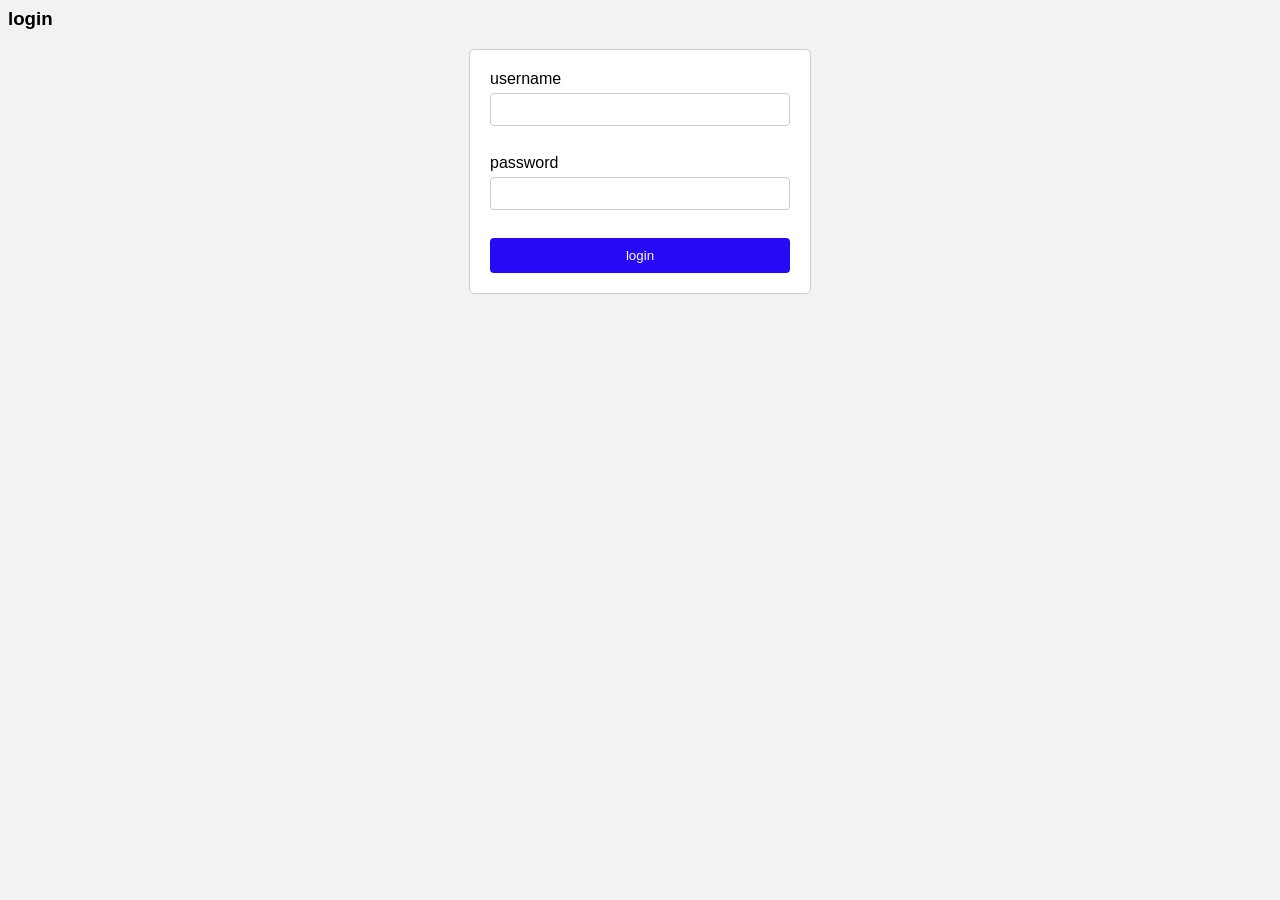
==== index.html @ 612e5d42 "Rename index.html.html to index.html" ====
<html>
<head>
    <title>login authentication system</title>
    <link rel="stylesheet" href="style.css">
    
    </head>
<body>
    <form name = f1>
        <h3>login</h3>
        <div class = "container">
            <label for = "username">username</label>
            <input type = "text" id = "username" name = "username" required>
            <br><br>
            <label for = "password">password</label>
            <input type = "password" id = "password" name = "password" required>
            <br><br>
            <button type = "submit" onclick="login()">login</button>
    </form>
    <script src="script.js"></script>
        </body>
</html>
---- style.css ----
body {
            font-family: Arial, sans-serif;
            background-color: #f2f2f2;
        }
        .h3 {
            text-align: center;
            color: #333;
        }
    .container {
    width: 300px;
    margin: 0 auto;
    padding: 20px;
    background-color: #fff;
    border: 1px solid #ccc;
    border-radius: 5px;


    }
    label {
        display: block;
        margin-bottom: 5px;
    }
    input[type="text"],
    input[type="password"] {
        width: 100%;
        padding: 8px;
        margin-bottom: 10px;
        border: 1px solid #ccc;
        border-radius: 4px;
    }
    button {
        width: 100%;
        padding: 10px;
        background-color: #260af5;
        color: #fff;
        border: none;
        border-radius: 4px;
        cursor: pointer;
    }
    button:hover {
        background-color: #1e0ac1;
    }
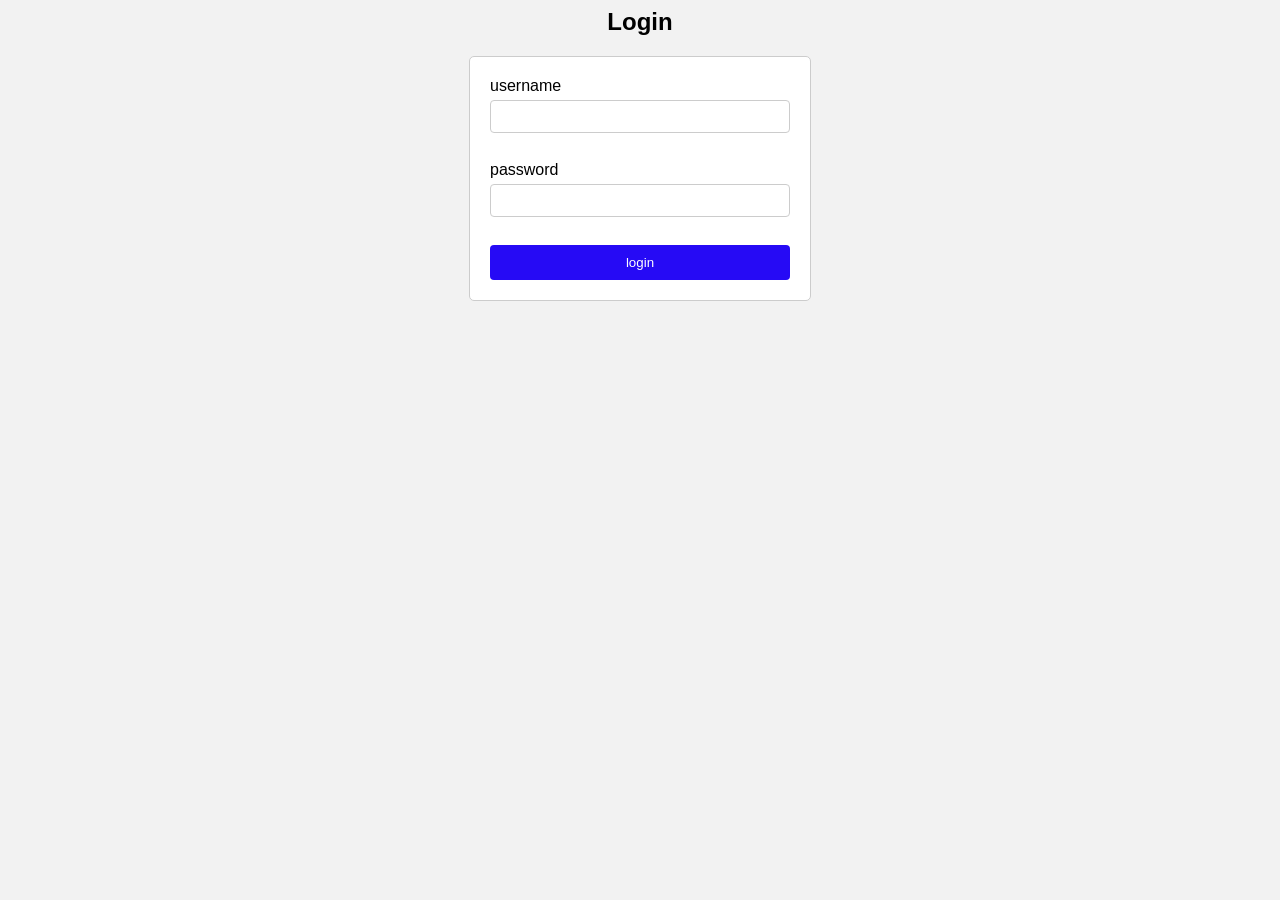
==== commit a00b0296: "Update login form styling and structure" ====
--- a/index.html
+++ b/index.html
@@ -6,7 +6,7 @@
     </head>
 <body>
     <form name = f1>
-        <h3>login</h3>
+        <h2><center>Login</center></h2>
         <div class = "container">
             <label for = "username">username</label>
             <input type = "text" id = "username" name = "username" required>
